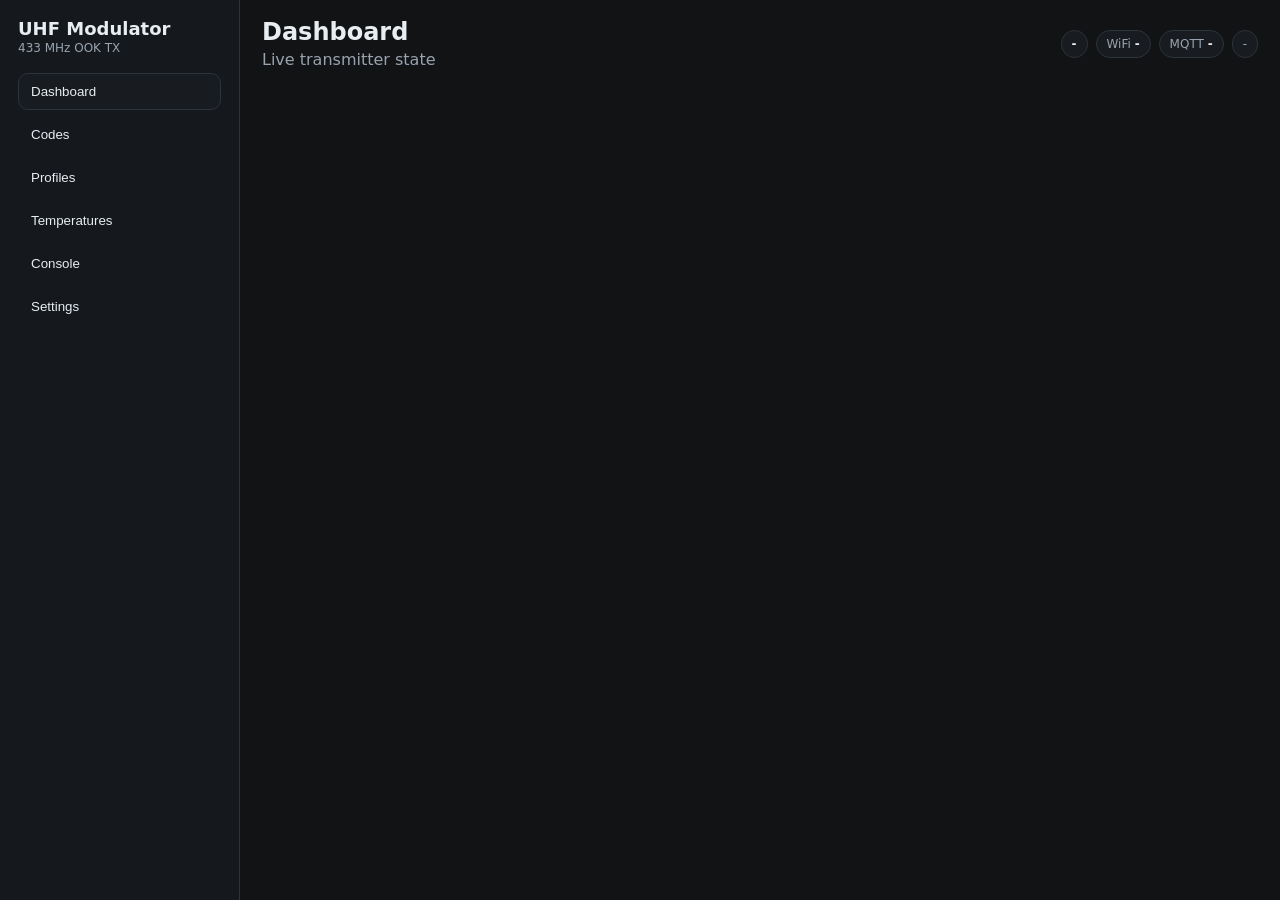
==== sketches/uhf_modulator/data/index.html @ f3e8bb30 "feat(ui): modernize web interface for heater and uhf modulator" ====
<!doctype html>
<html lang="en">
<head>
  <meta charset="utf-8">
  <meta name="viewport" content="width=device-width,initial-scale=1">
  <title>UHF Modulator</title>
  <style>
:root{--bg:#111315;--panel:#181b1f;--panel2:#1f2429;--text:#e8edf2;--muted:#98a3af;--line:#2c333b;--accent:#87d6c1;--good:#6fbe7a;--bad:#d96c6c;--radius:14px;}
*{box-sizing:border-box}
html,body{margin:0;padding:0;background:var(--bg);color:var(--text);font-family:Inter,system-ui,Segoe UI,Roboto,sans-serif}
.app{display:grid;grid-template-columns:240px minmax(0,1fr);min-height:100vh}
.sidebar{background:#15181c;border-right:1px solid var(--line);padding:18px;position:sticky;top:0;height:100vh}
.brand h1{margin:0;font-size:18px}.brand p{margin:2px 0 0;color:var(--muted);font-size:12px}
.nav{display:grid;gap:6px;margin-top:18px}
.nav button{width:100%;text-align:left;background:transparent;color:var(--text);border:1px solid transparent;padding:10px 12px;border-radius:10px;cursor:pointer}
.nav button:hover,.nav button.active{background:var(--panel);border-color:var(--line)}
.main{padding:18px 22px 32px}
.topbar{display:flex;flex-wrap:wrap;gap:10px;align-items:center;justify-content:space-between;margin-bottom:14px}
.title h2{margin:0;font-size:24px}.title p{margin:4px 0 0;color:var(--muted)}
.badges{display:flex;flex-wrap:wrap;gap:8px}
.badge{padding:6px 10px;border:1px solid var(--line);border-radius:999px;background:var(--panel);font-size:12px;color:var(--muted)}
.badge b{color:var(--text)}
.grid{display:grid;gap:14px}.grid.two{grid-template-columns:repeat(2,minmax(0,1fr))}.grid.three{grid-template-columns:repeat(3,minmax(0,1fr))}
.card{background:var(--panel);border:1px solid var(--line);border-radius:var(--radius);padding:14px}
.card h3{margin:0 0 10px}
.kpi{font-size:30px;font-weight:800}
.muted{color:var(--muted)}
.btn{appearance:none;border:none;border-radius:10px;padding:9px 14px;cursor:pointer;background:var(--accent);color:#08221d;font-weight:700}
.btn.secondary{background:var(--panel2);color:var(--text);border:1px solid var(--line)}
.btn:disabled{opacity:.5;cursor:wait}
.field{display:grid;gap:5px;margin:6px 0}
.field input,.field select{width:100%;background:var(--panel2);color:var(--text);border:1px solid var(--line);border-radius:10px;padding:9px 10px}
.code-list{display:grid;gap:6px}
.code-row{display:flex;align-items:center;justify-content:space-between;background:var(--panel2);border:1px solid var(--line);border-radius:10px;padding:8px 10px;gap:8px}
.code-row .info{flex:1;min-width:0}
.code-row .info .name{font-weight:700}
.code-row .info .meta{font-size:12px;color:var(--muted)}
.console-pane{background:#0b0d10;border:1px solid var(--line);border-radius:10px;padding:8px;height:48vh;min-height:280px;overflow-y:auto;font-family:ui-monospace,Menlo,monospace;font-size:12.5px;line-height:1.45;color:#cfd6dd}
.clog-line{white-space:pre-wrap;word-break:break-word;padding:1px 0}
.clog-line .ts{color:#5e6a76;margin-right:6px}
.clog-line .tag{display:inline-block;min-width:36px;margin-right:6px;font-weight:700;font-size:11px;text-transform:uppercase}
.clog-line.rx .tag{color:#87d6c1}.clog-line.tx .tag{color:#7fb6e6}.clog-line.warn{color:#efc374}.clog-line.warn .tag{color:#efc374}.clog-line.err{color:#f0a2a2}
.console-input{display:flex;gap:8px;align-items:center;background:var(--panel2);border:1px solid var(--line);border-radius:10px;padding:6px 8px;margin-top:8px}
.console-input input{flex:1;background:transparent;color:var(--text);border:none;outline:none;font-family:ui-monospace,Menlo,monospace}
.hidden{display:none!important}
.mono{font-family:ui-monospace,Menlo,monospace}
.small{font-size:12px}
@media (max-width:980px){
  .app{grid-template-columns:1fr}
  .sidebar{position:static;height:auto;border-right:none;border-bottom:1px solid var(--line);padding:12px 16px}
  .sidebar .brand{margin-bottom:10px}
  .nav{margin-top:8px;gap:6px;display:flex;flex-wrap:nowrap;overflow-x:auto;-webkit-overflow-scrolling:touch;scrollbar-width:none}
  .nav::-webkit-scrollbar{display:none}
  .nav button{flex-shrink:0;width:auto;padding:8px 12px;font-size:14px}
  .main{padding:10px 14px 32px}
  .topbar{margin-bottom:10px}
  .grid.two,.grid.three{grid-template-columns:1fr}
}
  </style>
</head>
<body>
<div class="app">
  <aside class="sidebar">
    <div class="brand"><h1>UHF Modulator</h1><p>433 MHz OOK TX</p></div>
    <div class="nav">
      <button data-page="dashboard" class="active">Dashboard</button>
      <button data-page="codes">Codes</button>
      <button data-page="profiles">Profiles</button>
      <button data-page="temps">Temperatures</button>
      <button data-page="console">Console</button>
      <button data-page="settings">Settings</button>
    </div>
  </aside>
  <main class="main">
    <div class="topbar">
      <div class="title"><h2 id="page-title">Dashboard</h2><p id="page-subtitle">Live transmitter state</p></div>
      <div class="badges">
        <div class="badge"><b id="badge-id">-</b></div>
        <div class="badge">WiFi <b id="badge-wifi">-</b></div>
        <div class="badge">MQTT <b id="badge-mqtt">-</b></div>
        <div class="badge" id="badge-version">-</div>
      </div>
    </div>
    <section id="page-dashboard" class="page grid"></section>
    <section id="page-codes"     class="page grid hidden"></section>
    <section id="page-profiles"  class="page grid hidden"></section>
    <section id="page-temps"     class="page grid hidden"></section>
    <section id="page-console"   class="page grid hidden"></section>
    <section id="page-settings"  class="page grid hidden"></section>
  </main>
</div>
<script>
const state={status:null,config:null,profiles:null,codes:null,console:{lastSeq:0,timer:null,autoscroll:true},pollTimer:null,page:'dashboard'};
const esc=s=>String(s??'').replaceAll('&','&amp;').replaceAll('<','&lt;').replaceAll('>','&gt;');
async function fJ(u){const r=await fetch(u,{cache:'no-store'});if(!r.ok)throw new Error(u);return r.json();}
const postForm=(u,o)=>{const fd=new URLSearchParams();Object.entries(o).forEach(([k,v])=>fd.append(k,v));return fetch(u,{method:'POST',headers:{'Content-Type':'application/x-www-form-urlencoded'},body:fd.toString()});};

function renderChrome(){const s=state.status||{};document.getElementById('badge-id').textContent=s.id||'-';document.getElementById('badge-wifi').textContent=s.wifi_connected?'up':'down';document.getElementById('badge-mqtt').textContent=s.mqtt_connected?'up':'down';if(s.build_version)document.getElementById('badge-version').textContent=s.build_version;}

function renderDashboard(){
  const s=state.status||{};
  document.getElementById('page-dashboard').innerHTML=
    `<div class='grid three'>`+
      `<div class='card'><div class='muted'>TX state</div><div class='kpi'>${s.txbusy?'BUSY':'idle'}</div><div class='small muted'>${s.txcount??0} total transmissions</div></div>`+
      `<div class='card'><div class='muted'>Last TX</div><div class='kpi mono' style='font-size:18px;word-break:break-all'>${esc(s.lasttxid||'-')}</div><div class='small muted'>profile ${esc(s.lasttxprofileid||'-')} · ${s.lasttxbits??'-'} bits × ${s.lasttxrepeat??'-'}</div></div>`+
      `<div class='card'><div class='muted'>Stored</div><div class='kpi'>${s.profilecount??0}/${s.codecount??0}</div><div class='small muted'>profiles / codes</div></div>`+
    `</div>`+
    `<div class='grid two'>`+
      `<div class='card'><h3>Quick Send</h3><div class='small muted'>Pick a stored code and transmit it.</div><div id='quick-codes' class='code-list' style='margin-top:10px'></div></div>`+
      `<div class='card'><h3>Status</h3><p><b>SSID:</b> ${esc(s.ssid||'-')}</p><p><b>IP:</b> <span class='mono'>${esc(s.ip||'-')}</span></p><p><b>Heap:</b> ${s.freeheap??0}</p><p><b>Uptime:</b> ${Math.floor((s.uptime_ms||0)/1000)}s</p></div>`+
    `</div>`;
  renderQuickCodes();
}
function renderQuickCodes(){
  const codes=(state.codes||{}).codes||[];
  const el=document.getElementById('quick-codes');if(!el)return;
  el.innerHTML=codes.length?codes.slice(0,10).map(c=>
    `<div class='code-row'><div class='info'><div class='name mono'>${esc(c.id)}</div><div class='meta'>${esc(c.profileId)} · ${c.bits}b × ${c.repeat}</div></div><button class='btn' onclick="txCode('${esc(c.id)}')">TX</button></div>`
  ).join(''):`<div class='small muted'>No codes loaded.</div>`;
}
async function txCode(id){await postForm('/api/tx',{id});setTimeout(refreshAll,400);}
function renderCodes(){
  const codes=(state.codes||{}).codes||[];
  document.getElementById('page-codes').innerHTML=
    `<div class='card' style='grid-column:1/-1'><h3>Stored Codes</h3>`+
      `<div class='code-list'>`+
        (codes.length?codes.map(c=>`<div class='code-row'><div class='info'><div class='name mono'>${esc(c.id)}</div><div class='meta'>profile ${esc(c.profileId)} · value ${c.value} · ${c.bits}b × ${c.repeat}</div></div><button class='btn' onclick="txCode('${esc(c.id)}')">Transmit</button></div>`).join(''):`<div class='small muted'>No codes loaded.</div>`)+
      `</div></div>`;
}
function renderProfiles(){
  const profs=(state.profiles||{}).profiles||[];
  document.getElementById('page-profiles').innerHTML=
    `<div class='card' style='grid-column:1/-1'><h3>Timing Profiles</h3>`+
      `<table style='width:100%;border-collapse:collapse'><thead><tr><th>ID</th><th>pulse µs</th><th>sync H/L</th><th>0 H/L</th><th>1 H/L</th><th>bits</th><th>rep</th></tr></thead><tbody>`+
        (profs.length?profs.map(p=>`<tr><td class='mono'>${esc(p.id)}</td><td>${p.pulse_us}</td><td>${p.sync_high}/${p.sync_low}</td><td>${p.zero_high}/${p.zero_low}</td><td>${p.one_high}/${p.one_low}</td><td>${p.default_bits}</td><td>${p.default_repeat}</td></tr>`).join(''):`<tr><td colspan='7' class='muted'>No profiles loaded.</td></tr>`)+
      `</tbody></table></div>`;
}
function renderTemps(){
  const s=state.status||{};const sensors=s.sensors||[];
  document.getElementById('page-temps').innerHTML=
    `<div class='card' style='grid-column:1/-1'><h3>Optional 1-Wire Sensors</h3>`+
      `<button class='btn secondary' onclick='postScan()'>Rescan</button>`+
      `<table style='width:100%;margin-top:10px;border-collapse:collapse'><thead><tr><th>#</th><th>Name</th><th>Address</th><th>State</th><th>Reading</th></tr></thead><tbody>`+
        (sensors.length?sensors.map(x=>`<tr><td>${x.index}</td><td>${esc(x.name||'-')}</td><td class='mono'>${esc(x.address||'-')}</td><td>${x.connected?'connected':'disc'}</td><td>${x.tempc==null?'-':Number(x.tempc).toFixed(2)+' °C / '+(x.tempc*9/5+32).toFixed(1)+' °F'}</td></tr>`).join(''):`<tr><td colspan='5' class='muted'>No sensors. Connect DS18B20 on D2 if you want optional temperature monitoring.</td></tr>`)+
      `</tbody></table></div>`;
}
async function postScan(){await postForm('/api/sensors/scan',{});setTimeout(refreshAll,1500);}
function renderSettings(){
  const c=state.config||{};
  document.getElementById('page-settings').innerHTML=
    `<div class='card'><h3>MQTT &amp; Prometheus</h3><form onsubmit='return saveServices(event)'>`+
      `<div class='field'><label>MQTT host</label><input name='mqtthost' value='${esc(c.mqtthost||'')}'></div>`+
      `<div class='field'><label>MQTT port</label><input name='mqttport' type='number' value='${c.mqttport??1883}'></div>`+
      `<div class='field'><label>Base topic</label><input name='basetopic' value='${esc(c.basetopic||'')}'></div>`+
      `<div class='field'><label>Device ID</label><input name='deviceid' value='${esc(c.deviceid||'')}'></div>`+
      `<div class='field'><label>Prometheus port</label><input name='prometheusport' type='number' value='${c.prometheusport??9111}'></div>`+
      `<button class='btn' type='submit'>Save</button></form>`+
      `<p class='small muted'>Cmd: <span class='mono'>${esc((c.topics||{}).command||'-')}</span></p></div>`+
    `<div class='card'><h3>Timezone</h3><form onsubmit='return saveTz(event)'><div class='field'><label>POSIX TZ</label><input name='timezone' value='${esc(c.timezone||'')}'></div><button class='btn' type='submit'>Save</button></form></div>`;
}
async function saveServices(ev){ev.preventDefault();const fd=new FormData(ev.target);await postForm('/api/config/services',Object.fromEntries(fd));await refreshAll();return false;}
async function saveTz(ev){ev.preventDefault();const fd=new FormData(ev.target);await postForm('/api/config/time',Object.fromEntries(fd));await refreshAll();return false;}

function renderConsole(){
  document.getElementById('page-console').innerHTML=
    `<div class='card' style='grid-column:1/-1'><h3>Console</h3>`+
    `<div class='console-pane' id='console-pane'></div>`+
    `<form class='console-input' onsubmit='return sendConsole(event)'><span style='color:var(--accent)'>&gt;</span><input id='console-cmd' placeholder='/help or {"command":"status"}'><button class='btn' type='submit'>Send</button></form>`+
    `</div>`;
  startConsolePoll();
}
async function pollConsoleOnce(){try{const d=await fJ('/api/console/log?after='+state.console.lastSeq);if(d.entries)appendConsole(d.entries);if(typeof d.seq==='number')state.console.lastSeq=d.seq;}catch(e){}}
function appendConsole(entries){const pane=document.getElementById('console-pane');if(!pane)return;const f=document.createDocumentFragment();for(const e of entries){const div=document.createElement('div');div.className='clog-line '+(e.type||'info');const ts=e.local||('+'+Math.floor((e.uptime_ms||0)/1000)+'s');div.innerHTML=`<span class='ts'>${ts}</span><span class='tag'>${esc(e.type||'info')}</span><span>${esc(e.msg||'')}</span>`;f.appendChild(div);}pane.appendChild(f);while(pane.children.length>300)pane.removeChild(pane.firstChild);if(state.console.autoscroll)pane.scrollTop=pane.scrollHeight;}
function startConsolePoll(){stopConsolePoll();pollConsoleOnce();state.console.timer=setInterval(pollConsoleOnce,2000);}
function stopConsolePoll(){if(state.console.timer){clearInterval(state.console.timer);state.console.timer=null;}}
async function sendConsole(ev){ev.preventDefault();const inp=document.getElementById('console-cmd');const cmd=inp.value.trim();if(!cmd)return false;if(cmd.toLowerCase()==='/clear'){document.getElementById('console-pane').innerHTML='';inp.value='';return false;}inp.value='';await postForm('/api/console/command',{cmd});setTimeout(pollConsoleOnce,300);return false;}

async function refreshAll(){try{state.config=await fJ('/api/config');state.status=await fJ('/api/status');state.profiles=await fJ('/api/profiles');state.codes=await fJ('/api/codes');renderChrome();renderPages();}catch(e){console.warn(e);}}
function renderPages(){renderDashboard();renderCodes();renderProfiles();renderTemps();renderSettings();showPage(state.page);}
function showPage(name){state.page=name;document.querySelectorAll('.page').forEach(p=>p.classList.add('hidden'));const p=document.getElementById('page-'+name);if(p)p.classList.remove('hidden');document.querySelectorAll('.nav button').forEach(b=>b.classList.toggle('active',b.dataset.page===name));const titles={dashboard:['Dashboard','Live transmitter state'],codes:['Codes','Stored codes — pick one to transmit'],profiles:['Profiles','Timing profile definitions'],temps:['Temperatures','Optional 1-Wire DS18B20 sensors'],console:['Console','Recent device events and command entry'],settings:['Settings','MQTT broker, topics, identity, timezone']};document.getElementById('page-title').textContent=(titles[name]||['',''])[0];document.getElementById('page-subtitle').textContent=(titles[name]||['',''])[1];if(name==='console')renderConsole();else stopConsolePoll();}
document.querySelectorAll('.nav button').forEach(b=>b.addEventListener('click',()=>showPage(b.dataset.page)));
function pollTick(){refreshAll().finally(()=>state.pollTimer=setTimeout(pollTick,8000));}
refreshAll().finally(()=>state.pollTimer=setTimeout(pollTick,8000));
</script>
</body></html>
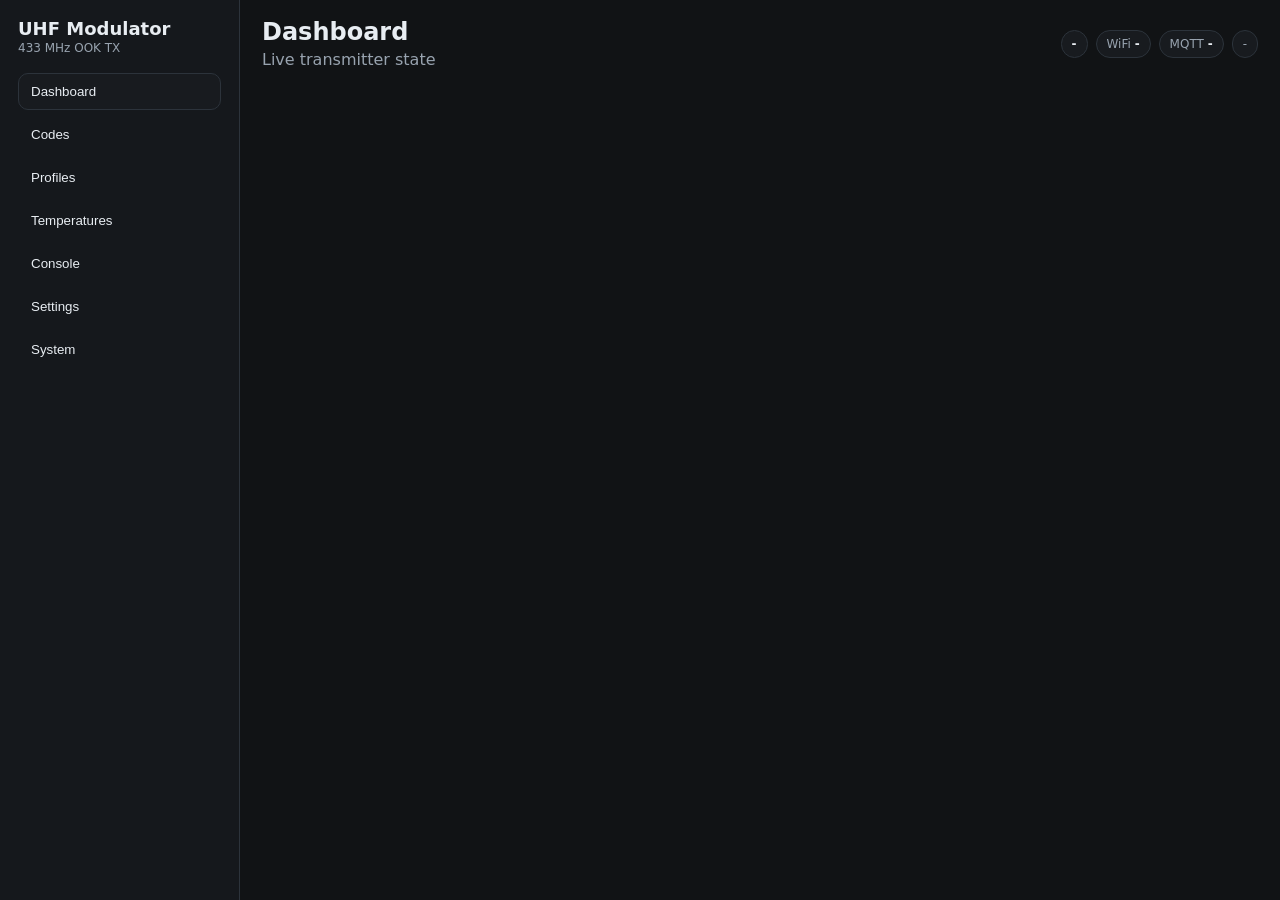
==== commit 3bfb86ce: "Implement and integrate feature switches (water probe & sensor network) with OLED status displays ac" ====
--- a/sketches/uhf_modulator/data/index.html
+++ b/sketches/uhf_modulator/data/index.html
@@ -21,7 +21,7 @@
 .badge{padding:6px 10px;border:1px solid var(--line);border-radius:999px;background:var(--panel);font-size:12px;color:var(--muted)}
 .badge b{color:var(--text)}
 .grid{display:grid;gap:14px}.grid.two{grid-template-columns:repeat(2,minmax(0,1fr))}.grid.three{grid-template-columns:repeat(3,minmax(0,1fr))}
-.card{background:var(--panel);border:1px solid var(--line);border-radius:var(--radius);padding:14px}
+.card{background:var(--panel);border:1px solid var(--line);border-radius:var(--radius);padding:14px;position:relative}
 .card h3{margin:0 0 10px}
 .kpi{font-size:30px;font-weight:800}
 .muted{color:var(--muted)}
@@ -45,6 +45,10 @@
 .hidden{display:none!important}
 .mono{font-family:ui-monospace,Menlo,monospace}
 .small{font-size:12px}
+.disabled-feature{opacity:0.45;pointer-events:none;filter:grayscale(1)}
+.disabled-feature-overlay{position:absolute;inset:0;background:rgba(24,27,31,0.7);display:flex;flex-direction:column;align-items:center;justify-content:center;padding:16px;text-align:center;border-radius:var(--radius);z-index:10;pointer-events:auto}
+.disabled-feature-overlay p{margin:0 0 8px 0;color:var(--text);font-weight:600;font-size:14px}
+.disabled-feature-overlay a{color:var(--accent);text-decoration:underline;font-size:13px;font-weight:500}
 @media (max-width:980px){
   .app{grid-template-columns:1fr}
   .sidebar{position:static;height:auto;border-right:none;border-bottom:1px solid var(--line);padding:12px 16px}
@@ -69,6 +73,7 @@
       <button data-page="temps">Temperatures</button>
       <button data-page="console">Console</button>
       <button data-page="settings">Settings</button>
+      <button data-page="system">System</button>
     </div>
   </aside>
   <main class="main">
@@ -87,6 +92,7 @@
     <section id="page-temps"     class="page grid hidden"></section>
     <section id="page-console"   class="page grid hidden"></section>
     <section id="page-settings"  class="page grid hidden"></section>
+    <section id="page-system"    class="page grid hidden"></section>
   </main>
 </div>
 <script>
@@ -108,7 +114,16 @@
     `<div class='grid two'>`+
       `<div class='card'><h3>Quick Send</h3><div class='small muted'>Pick a stored code and transmit it.</div><div id='quick-codes' class='code-list' style='margin-top:10px'></div></div>`+
       `<div class='card'><h3>Status</h3><p><b>SSID:</b> ${esc(s.ssid||'-')}</p><p><b>IP:</b> <span class='mono'>${esc(s.ip||'-')}</span></p><p><b>Heap:</b> ${s.freeheap??0}</p><p><b>Uptime:</b> ${Math.floor((s.uptime_ms||0)/1000)}s</p></div>`+
-    `</div>`;
+    `</div>`+
+    `<div class='card' style='margin-top:20px'><h3>Pinout Reference</h3><p class='muted small'>Physical hardware mapping for the NodeMCU board.</p><table class='table small mono'><thead><tr><th>Pin</th><th>Function</th><th>Note</th></tr></thead><tbody>`+
+      `<tr><td>D1</td><td>RF Data</td><td>OOK Transmitter Output</td></tr>`+
+      `<tr><td>D2</td><td>1-Wire</td><td>DS18B20 temperature data bus (Optional)</td></tr>`+
+      `<tr><td>D3</td><td>FLASH</td><td>Hold on boot for Config Portal</td></tr>`+
+      `<tr><td>D4</td><td>LED</td><td>Onboard Blue LED (Status)</td></tr>`+
+      `<tr><td>D5</td><td>OLED SDA</td><td>I2C Data</td></tr>`+
+      `<tr><td>D6</td><td>OLED SCL</td><td>I2C Clock</td></tr>`+
+      `<tr><td>D7</td><td>-</td><td>Reserved (Avoid: SPI Flash Bus)</td></tr>`+
+    `</tbody></table></div>`;
   renderQuickCodes();
 }
 function renderQuickCodes(){
@@ -135,7 +150,20 @@
         (profs.length?profs.map(p=>`<tr><td class='mono'>${esc(p.id)}</td><td>${p.pulse_us}</td><td>${p.sync_high}/${p.sync_low}</td><td>${p.zero_high}/${p.zero_low}</td><td>${p.one_high}/${p.one_low}</td><td>${p.default_bits}</td><td>${p.default_repeat}</td></tr>`).join(''):`<tr><td colspan='7' class='muted'>No profiles loaded.</td></tr>`)+
       `</tbody></table></div>`;
 }
+function makeDisabledOverlay() {
+  return `<div class='disabled-feature-overlay'><p>Feature Disabled</p><a href='#' onclick='showPage("settings"); return false;'>Enable in Settings</a></div>`;
+}
 function renderTemps(){
+  const cfg=state.config||{};
+  if (!cfg.sensor_network_enabled) {
+    document.getElementById('page-temps').innerHTML =
+      `<div class='card' style='grid-column:1/-1;text-align:center;padding:40px;'>` +
+        `<h3>Temperature Network Feature is Disabled</h3>` +
+        `<p class='muted'>Enable it in the Settings tab to start monitoring temperatures.</p>` +
+        `<div style='margin-top:20px;'><button class='btn' onclick='showPage("settings")'>Go to Settings</button></div>` +
+      `</div>`;
+    return;
+  }
   const s=state.status||{};const sensors=s.sensors||[];
   document.getElementById('page-temps').innerHTML=
     `<div class='card' style='grid-column:1/-1'><h3>Optional 1-Wire Sensors</h3>`+
@@ -147,16 +175,84 @@
 async function postScan(){await postForm('/api/sensors/scan',{});setTimeout(refreshAll,1500);}
 function renderSettings(){
   const c=state.config||{};
+  const ledChecked=c.led_enabled?'checked':'';
+  const waterProbeChecked=c.water_probe_enabled?'checked':'';
+  const sensorNetworkChecked=c.sensor_network_enabled?'checked':'';
   document.getElementById('page-settings').innerHTML=
     `<div class='card'><h3>MQTT &amp; Prometheus</h3><form onsubmit='return saveServices(event)'>`+
       `<div class='field'><label>MQTT host</label><input name='mqtthost' value='${esc(c.mqtthost||'')}'></div>`+
       `<div class='field'><label>MQTT port</label><input name='mqttport' type='number' value='${c.mqttport??1883}'></div>`+
-      `<div class='field'><label>Base topic</label><input name='basetopic' value='${esc(c.basetopic||'')}'></div>`+
+      `<div class='field'><label>MCU base topic</label><input name='mcubasetopic' value='${esc(c.mcubasetopic||'')}'></div>`+
+      `<div class='field'><label>Sensor base topic</label><input name='sensorbasetopic' value='${esc(c.sensorbasetopic||'')}'></div>`+
       `<div class='field'><label>Device ID</label><input name='deviceid' value='${esc(c.deviceid||'')}'></div>`+
       `<div class='field'><label>Prometheus port</label><input name='prometheusport' type='number' value='${c.prometheusport??9111}'></div>`+
       `<button class='btn' type='submit'>Save</button></form>`+
       `<p class='small muted'>Cmd: <span class='mono'>${esc((c.topics||{}).command||'-')}</span></p></div>`+
-    `<div class='card'><h3>Timezone</h3><form onsubmit='return saveTz(event)'><div class='field'><label>POSIX TZ</label><input name='timezone' value='${esc(c.timezone||'')}'></div><button class='btn' type='submit'>Save</button></form></div>`;
+    `<div class='card'><h3>Display &amp; LEDs</h3><div style='display:flex;align-items:center;justify-content:space-between;padding:.5rem 0'><div><div style='font-size:.9rem'>Blue LED flash</div><div class='small muted'>Flashes on sensor reads when enabled</div></div><label style='position:relative;display:inline-block;width:44px;height:24px;flex-shrink:0'><input type='checkbox' id='led-toggle' ${ledChecked} style='opacity:0;width:0;height:0;position:absolute'><span id='led-slider' style='position:absolute;inset:0;background:${c.led_enabled?'var(--accent)':'#333'};border-radius:24px;cursor:pointer;transition:.2s'><span id='led-knob' style='position:absolute;width:18px;height:18px;left:${c.led_enabled?'23':'3'}px;bottom:3px;background:${c.led_enabled?'#fff':'#888'};border-radius:50%;transition:.2s'></span></span></label></div><div class='actions' style='margin-top:.75rem'><button class='btn' onclick='saveLed()'>Save LED Settings</button></div></div>`+
+    `<div class='card'><h3>Timezone</h3><form onsubmit='return saveTz(event)'><div class='field'><label>POSIX TZ</label><input name='timezone' value='${esc(c.timezone||'')}'></div><button class='btn' type='submit'>Save</button></form></div>`+
+    `<div class='card'>`+
+      `<h3>Feature Switches</h3>`+
+      `<form onsubmit='return saveFeatures(event)'>`+
+        `<div style='display:flex;align-items:center;justify-content:space-between;padding:.5rem 0'>`+
+          `<div><div style='font-size:.9rem'>Water Probe</div><div class='small muted'>Enable/disable the analog water level probe</div></div>`+
+          `<label style='position:relative;display:inline-block;width:44px;height:24px;flex-shrink:0'>`+
+            `<input type='checkbox' id='water-probe-toggle' ${waterProbeChecked} style='opacity:0;width:0;height:0;position:absolute'>`+
+            `<span id='water-probe-slider' style='position:absolute;inset:0;background:${c.water_probe_enabled?'var(--accent)':'#333'};border-radius:24px;cursor:pointer;transition:.2s'>`+
+              `<span id='water-probe-knob' style='position:absolute;width:18px;height:18px;left:${c.water_probe_enabled?'23':'3'}px;bottom:3px;background:${c.water_probe_enabled?'#fff':'#888'};border-radius:50%;transition:.2s'></span>`+
+            `</span>`+
+          `</label>`+
+        `</div>`+
+        `<div style='display:flex;align-items:center;justify-content:space-between;padding:.5rem 0'>`+
+          `<div><div style='font-size:.9rem'>Sensor Network</div><div class='small muted'>Enable/disable the 1-Wire sensor network</div></div>`+
+          `<label style='position:relative;display:inline-block;width:44px;height:24px;flex-shrink:0'>`+
+            `<input type='checkbox' id='sensor-network-toggle' ${sensorNetworkChecked} style='opacity:0;width:0;height:0;position:absolute'>`+
+            `<span id='sensor-network-slider' style='position:absolute;inset:0;background:${c.sensor_network_enabled?'var(--accent)':'#333'};border-radius:24px;cursor:pointer;transition:.2s'>`+
+              `<span id='sensor-network-knob' style='position:absolute;width:18px;height:18px;left:${c.sensor_network_enabled?'23':'3'}px;bottom:3px;background:${c.sensor_network_enabled?'#fff':'#888'};border-radius:50%;transition:.2s'></span>`+
+            `</span>`+
+          `</label>`+
+        `</div>`+
+        `<button class='btn' type='submit'>Save Feature Switches</button>`+
+      `</form>`+
+    `</div>`;
+
+  const chk=document.getElementById('led-toggle');
+  const slider=document.getElementById('led-slider');
+  const knob=document.getElementById('led-knob');
+  if(chk)chk.addEventListener('change',()=>{
+    slider.style.background=chk.checked?'var(--accent)':'#333';
+    knob.style.left=chk.checked?'23px':'3px';
+    knob.style.background=chk.checked?'#fff':'#888';
+  });
+
+  const wpToggle=document.getElementById('water-probe-toggle');
+  const wpSlider=document.getElementById('water-probe-slider');
+  const wpKnob=document.getElementById('water-probe-knob');
+  if(wpToggle)wpToggle.addEventListener('change',()=>{
+    wpSlider.style.background=wpToggle.checked?'var(--accent)':'#333';
+    wpKnob.style.left=wpToggle.checked?'23px':'3px';
+    wpKnob.style.background=wpToggle.checked?'#fff':'#888';
+  });
+
+  const snToggle=document.getElementById('sensor-network-toggle');
+  const snSlider=document.getElementById('sensor-network-slider');
+  const snKnob=document.getElementById('sensor-network-knob');
+  if(snToggle)snToggle.addEventListener('change',()=>{
+    snSlider.style.background=snToggle.checked?'var(--accent)':'#333';
+    snKnob.style.left=snToggle.checked?'23px':'3px';
+    snKnob.style.background=snToggle.checked?'#fff':'#888';
+  });
+}
+async function saveLed(){const chk=document.getElementById('led-toggle');if(!chk)return;try{await postForm('/api/config/display',{led_enabled:chk.checked?'1':'0'});state.config=await fetchJson('/api/config');renderSettings();}catch(e){console.warn(e);}}
+async function saveFeatures(ev){
+  ev.preventDefault();
+  const wp=document.getElementById('water-probe-toggle').checked;
+  const sn=document.getElementById('sensor-network-toggle').checked;
+  try{
+    await postForm('/api/config/features',{water_probe_enabled:wp?'1':'0',sensor_network_enabled:sn?'1':'0'});
+    state.config=await fetchJson('/api/config');
+    renderSettings();
+  }catch(e){console.warn(e);}
+  return false;
 }
 async function saveServices(ev){ev.preventDefault();const fd=new FormData(ev.target);await postForm('/api/config/services',Object.fromEntries(fd));await refreshAll();return false;}
 async function saveTz(ev){ev.preventDefault();const fd=new FormData(ev.target);await postForm('/api/config/time',Object.fromEntries(fd));await refreshAll();return false;}
@@ -176,8 +272,32 @@
 async function sendConsole(ev){ev.preventDefault();const inp=document.getElementById('console-cmd');const cmd=inp.value.trim();if(!cmd)return false;if(cmd.toLowerCase()==='/clear'){document.getElementById('console-pane').innerHTML='';inp.value='';return false;}inp.value='';await postForm('/api/console/command',{cmd});setTimeout(pollConsoleOnce,300);return false;}
 
 async function refreshAll(){try{state.config=await fJ('/api/config');state.status=await fJ('/api/status');state.profiles=await fJ('/api/profiles');state.codes=await fJ('/api/codes');renderChrome();renderPages();}catch(e){console.warn(e);}}
-function renderPages(){renderDashboard();renderCodes();renderProfiles();renderTemps();renderSettings();showPage(state.page);}
-function showPage(name){state.page=name;document.querySelectorAll('.page').forEach(p=>p.classList.add('hidden'));const p=document.getElementById('page-'+name);if(p)p.classList.remove('hidden');document.querySelectorAll('.nav button').forEach(b=>b.classList.toggle('active',b.dataset.page===name));const titles={dashboard:['Dashboard','Live transmitter state'],codes:['Codes','Stored codes — pick one to transmit'],profiles:['Profiles','Timing profile definitions'],temps:['Temperatures','Optional 1-Wire DS18B20 sensors'],console:['Console','Recent device events and command entry'],settings:['Settings','MQTT broker, topics, identity, timezone']};document.getElementById('page-title').textContent=(titles[name]||['',''])[0];document.getElementById('page-subtitle').textContent=(titles[name]||['',''])[1];if(name==='console')renderConsole();else stopConsolePoll();}
+function renderSensorNamesTable(){if(!document.getElementById('sn-tbody'))return;}
+
+// System
+function renderSystem() {
+  const s = state.status || {};
+  document.getElementById('page-system').innerHTML = 
+    `<div class='card'><h3>Firmware Update (OTA)</h3>` +
+      `<p>Upload a new firmware or filesystem binary directly to the device.</p>` +
+      `<div style='margin:20px 0;padding:20px;border:2px dashed var(--line);border-radius:12px;text-align:center'>` +
+        `<a href='/update' class='btn' style='display:inline-block'>Open Update Portal</a>` +
+      `</div>` +
+      `<p class='small muted'>Note: Any radio tasks will be temporarily disabled during the update.</p>` +
+    `</div>` +
+    `<div class='card'><h3>Device Information</h3>` +
+      `<p><b>ID:</b> ${esc(s.id)}</p>` +
+      `<p><b>Chip ID:</b> <span class='mono'>${String(s.chipid || 'unknown').toUpperCase()}</span></p>` +
+      `<p><b>Build:</b> <span class='mono'>${esc(s.build_version)}</span></p>` +
+      `<p><b>Free Heap:</b> ${s.freeheap} bytes</p>` +
+      `<p><b>Uptime:</b> ${Math.floor((s.uptime_ms||0)/1000)}s</p>` +
+    `</div>`;
+}
+
+
+function renderPages(){renderDashboard();renderCodes();renderProfiles();renderTemps();renderSettings();renderSystem();showPage(state.page);}
+function showPage(name){state.page=name;document.querySelectorAll('.page').forEach(p=>p.classList.add('hidden'));const p=document.getElementById('page-'+name);if(p)p.classList.remove('hidden');document.querySelectorAll('.nav button').forEach(b=>b.classList.toggle('active',b.dataset.page===name));const titles={dashboard:['Dashboard','Live transmitter state'],codes:['Codes','Stored OOK codes'],profiles:['Profiles','Transmission timing profiles'],temps:['Temperatures','Optional 1-Wire sensors'],console:['Console','Recent events and direct entry'],settings:['Settings','MQTT broker, topics, identity, timezone'],system:['System','Updates and device info']};document.getElementById('page-title').textContent=(titles[name]||['',''])[0];document.getElementById('page-subtitle').textContent=(titles[name]||['',''])[1];if(name==='console')renderConsole();else stopConsolePoll();if(name==='system')renderSystem();}
+
 document.querySelectorAll('.nav button').forEach(b=>b.addEventListener('click',()=>showPage(b.dataset.page)));
 function pollTick(){refreshAll().finally(()=>state.pollTimer=setTimeout(pollTick,8000));}
 refreshAll().finally(()=>state.pollTimer=setTimeout(pollTick,8000));
